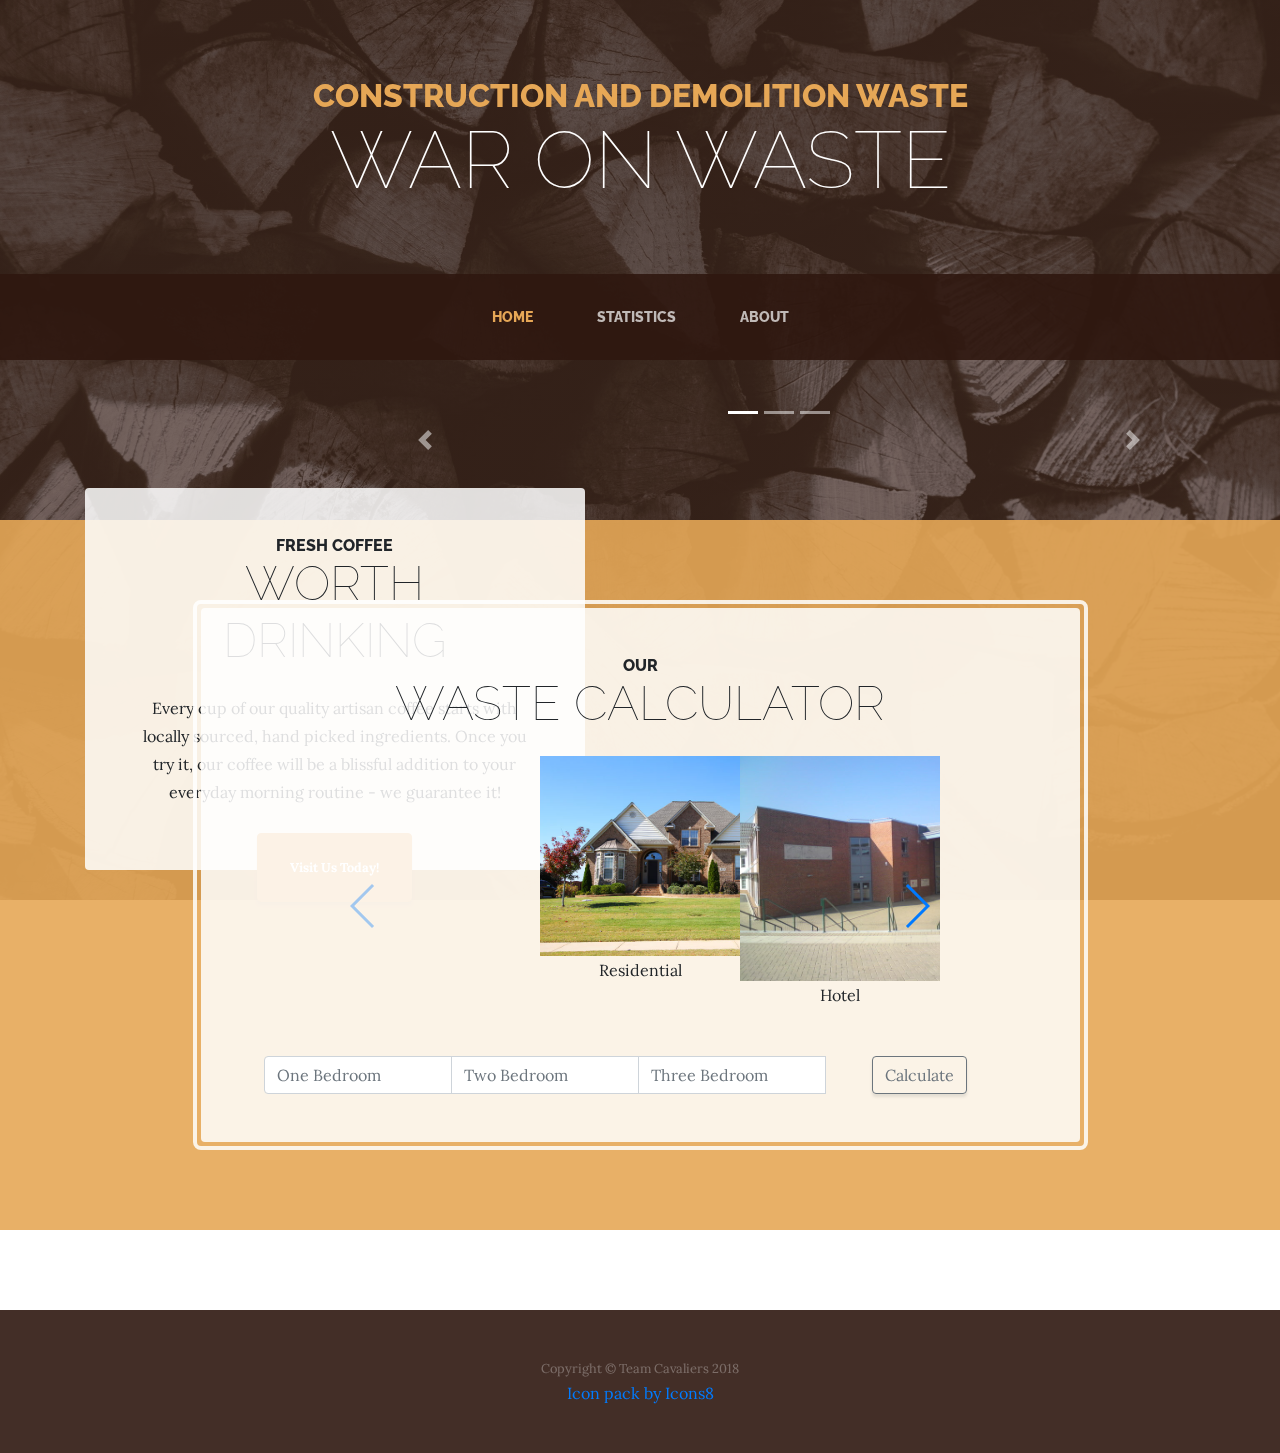
==== index.html @ 0b9d4863 "change caiculator pop up" ====
<!DOCTYPE html>
<html lang="en">
<head>
    <meta charset="UTF-8">
    <meta name="viewport" content="width=device-width, initial-scale=1, shrink-to-fit=no">
    <meta name="description" content="">
    <meta name="author" content="">

    <title>C&D Waste</title>

    <!-- Bootstrap core CSS -->
    <link href="css/bootstrap.css" rel="stylesheet">

    <!-- Custom fonts for this template -->
    <link href="https://fonts.googleapis.com/css?family=Lora:400,700|Raleway:400,700" rel="stylesheet">


    <!-- Bootstrap core JavaScript -->
    <script src="jquery/jquery.min.js"></script>
    <script src="js/bootstrap.bundle.js"></script>

    <!--animate css modal-->
    <link rel="stylesheet" href="//cdnjs.cloudflare.com/ajax/libs/animate.css/3.2.0/animate.min.css">

    <!--Swiper CSS-->
    <link rel="stylesheet" href="dist/css/swiper.min.css">

    <!-- Custom styles for this template -->
    <link href="css/business-casual.css" rel="stylesheet">

</head>
<body>

    <h1 class="site-heading text-center text-white d-none d-lg-block">
        <span class="site-heading-upper text-primary mb-3">Construction and Demolition Waste</span>
        <span class="site-heading-lower">War on Waste</span>
    </h1>

    <!-- Navigation -->
    <nav class="navbar navbar-expand-lg navbar-dark py-lg-4" id="mainNav">
        <div class="container">
            <a class="navbar-brand text-uppercase text-expanded font-weight-bold d-lg-none" href="#">Construction and
                Demolition Waste</a>
            <button class="navbar-toggler" type="button" data-toggle="collapse" data-target="#navbarResponsive"
                    aria-controls="navbarResponsive" aria-expanded="false" aria-label="Toggle navigation">
                <span class="navbar-toggler-icon"></span>
            </button>
            <div class="collapse navbar-collapse" id="navbarResponsive">
                <ul class="navbar-nav mx-auto">
                    <li class="nav-item active px-lg-4">
                        <a class="nav-link text-uppercase text-expanded" href="index.html">Home
                            <span class="sr-only">(current)</span>
                        </a>
                    </li>
                    <li class="nav-item px-lg-4">
                        <a class="nav-link text-uppercase text-expanded" href="statistics.html">Statistics</a>
                    </li>
                    <!--<li class="nav-item px-lg-4">-->
                        <!--<a class="nav-link text-uppercase text-expanded" href="dropSite.html">DropSite</a>-->
                    <!--</li>-->
                    <li class="nav-item px-lg-4">
                        <a class="nav-link text-uppercase text-expanded" href="about.html">About</a>
                    </li>
                </ul>
            </div>
        </div>
    </nav>

    <section class="page-section clearfix">
        <div class="container">
            <div class="intro">
                <!--<img class="intro-img img-fluid mb-3 mb-lg-0 rounded" src="img/homeImage1.jpg" alt="">-->

                <!-- Image Carousel -->
                <div class="intro-img img-fluid mb-3 mb-lg-0 rounded">
                    <div id="carouselExampleIndicators" class="carousel slide" data-ride="carousel">
                        <ol class="carousel-indicators">
                            <li data-target="#carouselExampleIndicators" data-slide-to="0" class="active"></li>
                            <li data-target="#carouselExampleIndicators" data-slide-to="1"></li>
                            <li data-target="#carouselExampleIndicators" data-slide-to="2"></li>
                        </ol>
                        <div class="carousel-inner" role="listbox">
                            <div class="carousel-item active">
                                <img class="d-block img-fluid w-100" src="img/homeImage1.jpg" alt="">
                                <div class="carousel-caption d-none d-md-block">
                                </div>
                            </div>
                            <div class="carousel-item">
                                <img class="d-block img-fluid w-100" src="img/intro.jpg" alt="">
                                <div class="carousel-caption d-none d-md-block">
                                </div>
                            </div>
                        </div>
                        <a class="carousel-control-prev" href="#carouselExampleIndicators" role="button" data-slide="prev">
                            <span class="carousel-control-prev-icon" aria-hidden="true"></span>
                            <span class="sr-only">Previous</span>
                        </a>
                        <a class="carousel-control-next" href="#carouselExampleIndicators" role="button" data-slide="next">
                            <span class="carousel-control-next-icon" aria-hidden="true"></span>
                            <span class="sr-only">Next</span>
                        </a>
                    </div>
                </div>

                <div class="intro-text left-0 text-center bg-faded p-5 rounded">
                    <h2 class="section-heading mb-4">
                        <span class="section-heading-upper">Fresh Coffee</span>
                        <span class="section-heading-lower">Worth Drinking</span>
                    </h2>
                    <p class="mb-3">Every cup of our quality artisan coffee starts with locally sourced, hand
                        picked ingredients. Once you try it, our coffee will be a blissful addition to your everyday
                        morning routine - we guarantee it!
                    </p>
                    <div class="intro-button mx-auto">
                        <a class="btn btn-primary btn-xl" href="#">Visit Us Today!</a>
                    </div>
                </div>
            </div>
        </div>
    </section>

    <!--<section class="page-section cta">-->
        <!--<div class="container">-->
            <!--<div class="row">-->
                <!--<div class="col-xl-9 mx-auto">-->
                    <!--<div class="cta-inner text-center rounded">-->
                        <!--<h2 class="section-heading mb-4">-->
                            <!--<span class="section-heading-upper">Our Promise</span>-->
                            <!--<span class="section-heading-lower">To You</span>-->
                        <!--</h2>-->
                        <!--<p class="mb-0">When you walk into our shop to start your day, we are dedicated to providing-->
                            <!--you with friendly service, a welcoming atmosphere, and above all else, excellent products-->
                            <!--made with the highest quality ingredients. If you are not satisfied, please let us know and-->
                            <!--we will do whatever we can to make things right!</p>-->

                        <!--<div id="calculator"></div>-->


                    <!--</div>-->
                <!--</div>-->
            <!--</div>-->
        <!--</div>-->
    <!--</section>-->


    <section class="page-section cta">
        <div class="container">
            <div class="col-xl-10 mx-auto">
                <div class="cta-inner text-center rounded">

                    <h2 class="section-heading mb-4">
                        <span class="section-heading-upper">Our</span>
                        <span class="section-heading-lower">Waste Calculator</span>
                    </h2>

                    <p class="mb-0"></p>



                    <div class="swiper-container">
                        <div class="swiper-wrapper">
                            <div class="swiper-slide">

                                <img  src="img/calculatorBuilding-house.jpeg" width="300">
                                <p class="calculatorDescription">Residential</p>


                            </div>
                            <div class="swiper-slide">

                                <img  src="img/calculatorBuilding-school.jpg" width="300">
                                <p class="calculatorDescription">Hotel</p>



                            </div>
                            <div class="swiper-slide">

                                <img  src="img/calculatorBuilding-hospital.jpg" width="300">
                                <p class="calculatorDescription">Student Accommodation</p>



                            </div>
                        </div>


                        <!-- if need navigation button -->
                        <div class="swiper-button-prev" onclick="prevCalculator()"></div>
                        <div class="swiper-button-next" onclick="nextCalculator()"></div>

                    </div>
                    <div class="container col-md-12">
                        <div id="mainCalculator" class="input-group">
                            <!--<input type="text" class="form-control" placeholder="please type in square meters" aria-label="Large">-->
                            <!--<div class="input-group-append">-->
                                <!--<a id="calculatorModal" class="btn btn-outline-secondary" href="#animatedModal">Calculate</a>-->
                            <!--</div>-->

                            <input type="text" class="form-control col-lg-3" id="basic-addon1">

                            <input type="text" class="form-control col-lg-3" id="basic-addon2">

                            <input type="text" class="form-control col-lg-3" id="basic-addon3">


                            <div class="input-group-append col-lg-3">
                                <div class="container">
                                    <a id="calculatorModal" class="btn btn-outline-secondary" href="#animatedModal">Calculate</a>
                                </div>
                            </div>

                        </div>
                    </div>
                </div>
            </div>
        </div>
    </section>


    <!--calculatorModal-->
    <div id="animatedModal">
        <!--THIS IS IMPORTANT! to close the modal, the class name has to match the name given on the ID  class="close-animatedModal" -->
        <div id="closebt-container" class="close-animatedModal">
            <img src="https://png.icons8.com/ios/50/000000/cancel.png">
        </div>

        <div id="modal-container" class="col-sm-8 col-md-8 col-lg-8">

            <!--Your modal content goes here-->
            <div class="container col-md-10">
                <div class="row">
                    <div class="col-md-4">
                        <div class="wrap">
                            <div class="box"><img src="img/calculator-brick.jpg"/></div>
                        </div>

                        <div class="jumbotron">25 t</div>

                    </div>
                    <div class="col-md-4">
                        <div class="wrap">
                            <div class="box"><img src="img/calculator-timber.jpg"/></div>
                        </div>


                        <div class="jumbotron">25 t</div>
                    </div>
                    <div class="col-md-4">
                        <div class="wrap">
                            <div class="box"><img src="img/calculator-concrete.jpg"/></div>


                        </div>

                        <div class="jumbotron">25 t</div>

                    </div>


                </div>
            </div>

                    <!--<div class="zoomImage" style="background-image:url(img/calculator-brick.jpg)"></div>-->
                    <!--<img src="img/calculator-brick.jpg" height="480" width="640"/>-->
                    <!--<img src="img/calculator-timber.jpg" height="427" width="640"/>-->
                    <!--<img src="img/calculator-concrete.jpg" height="438" width="640"/>-->

        </div>
    </div>




    <footer class="footer text-faded text-center py-5">
        <div class="container">
            <p class="m-0 small">Copyright &copy; Team Cavaliers 2018</p>
            <a href="https://icons8.com">Icon pack by Icons8</a>
        </div>
    </footer>




    <!--javascript for calculator-->
    <script src="js/calculator.js"></script>

    <script src="dist/js/swiper.min.js"></script>

    <script src="js/animatedModal.min.js"></script>

    <script>
        var mySwiper = new Swiper ('.swiper-container', {

            grabCursor: true,
            slidesPerView: 3,
            centeredSlides: true,


            // need navigation button
            navigation: {
                nextEl: '.swiper-button-next',
                prevEl: '.swiper-button-prev',
            },

        })
    </script>

    <script>
        $("#calculatorModal").animatedModal({
            modalTarget:'animatedModal',
            animatedIn: 'zoomIn',
            animatedOut: 'bounceOut',
            color: '#f9f1e6',

        });


    </script>

    <script>

        var indexOfPicture = 0;
        showCalculator();
        console.log(indexOfPicture);

        function prevCalculator() {
            indexOfPicture -= 1;
            console.log(indexOfPicture);
            showCalculator();
        }

        function nextCalculator() {
            indexOfPicture += 1;
            console.log(indexOfPicture);
            showCalculator();
        }

        function showCalculator() {
            if (indexOfPicture < 0) {
                indexOfPicture = 0;
            } else if (indexOfPicture > 3) {
                indexOfPicture = 3;
            } else {

                switch (indexOfPicture) {
                    case 0:
                        document.getElementById("basic-addon1").placeholder = "One Bedroom";

                        document.getElementById("basic-addon2").placeholder = "Two Bedroom";

                        document.getElementById("basic-addon3").placeholder = "Three Bedroom";

                        break;

                    case 1:

                        document.getElementById("basic-addon1").placeholder = "Hotel rooms";

                        document.getElementById("basic-addon2").placeholder = "Serviced apartments";

                        document.getElementById("basic-addon3").placeholder = "Car park area";
                        break;

                    case 2:

                        document.getElementById("basic-addon1").placeholder = "Student apartments";

                        document.getElementById("basic-addon2").placeholder = "Student beds";

                        document.getElementById("basic-addon3").placeholder = "Car park area";
                        break;
                }

            }

        }


    </script>

</body>
</html>
---- css/business-casual.css ----
/*!
 * Start Bootstrap - Business Casual v4.1.1 (https://startbootstrap.com/template-overviews/business-casual)
 * Copyright 2013-2018 Start Bootstrap
 * Licensed under MIT (https://github.com/BlackrockDigital/startbootstrap-business-casual/blob/master/LICENSE)
 */
body {
  font-family: 'Lora', serif;
  background: linear-gradient(rgba(47, 23, 15, 0.65), rgba(47, 23, 15, 0.65)), url("../img/background.jpg");
  background-attachment: fixed;
  background-position: center;
  background-size: cover;
}

h1,
h2,
h3,
h4,
h5,
h6 {
  font-family: 'Raleway', sans-serif;
}

p {
  line-height: 1.75;
}

.text-faded {
  color: rgba(255, 255, 255, 0.3);
}

.site-heading {
  margin-top: 5rem;
  margin-bottom: 5rem;
  text-transform: uppercase;
  line-height: 1;
  font-family: 'Raleway', sans-serif;
}

.site-heading .site-heading-upper {
  display: block;
  font-size: 2rem;
  font-weight: 800;
}

.site-heading .site-heading-lower {
  font-size: 5rem;
  font-weight: 100;
  line-height: 4rem;
}

.page-section {
  margin-top: 5rem;
  margin-bottom: 5rem;
}

.section-heading {
  text-transform: uppercase;
}

.section-heading .section-heading-upper {
  display: block;
  font-size: 1rem;
  font-weight: 800;
}

.section-heading .section-heading-lower {
  display: block;
  font-size: 3rem;
  font-weight: 100;
}

.bg-faded {
  background-color: rgba(255, 255, 255, 0.85);
}

#mainNav {
  background-color: rgba(47, 23, 15, 0.9);
  font-family: 'Raleway';
}

#mainNav .navbar-brand {
  color: #e6a756;
}

#mainNav .navbar-nav .nav-item .nav-link {
  color: rgba(255, 255, 255, 0.7);
  font-weight: 800;
}

#mainNav .navbar-nav .nav-item.active .nav-link {
  color: #e6a756;
}

@media (min-width: 992px) {
  #mainNav .navbar-nav .nav-item .nav-link {
    font-size: 0.9rem;
  }
  #mainNav .navbar-nav .nav-item .nav-link:hover {
    color: rgba(255, 255, 255, 0.4);
  }
  #mainNav .navbar-nav .nav-item.active .nav-link:hover {
    color: #e6a756;
  }
}

.btn-xl {
  font-weight: 700;
  font-size: 0.8rem;
  padding-top: 1.5rem;
  padding-bottom: 1.5rem;
  padding-left: 2rem;
  padding-right: 2rem;
}

.intro {
  position: relative;
}

@media (min-width: 992px) {
  .intro .intro-img {
    width: 75%;
    float: right;
  }
  .intro .intro-text {
    left: 0;
    width: 60%;
    margin-top: 3rem;
    position: absolute;
  }
  .intro .intro-text .intro-button {
    width: 100%;
    left: 0;
    position: absolute;
    bottom: -2rem;
  }
}

@media (min-width: 1200px) {
  .intro .intro-text {
    width: 45%;
  }
}

.cta {
  padding-top: 5rem;
  padding-bottom: 5rem;
  background-color: rgba(230, 167, 86, 0.9);
}

.cta .cta-inner {
  position: relative;
  padding: 3rem;
  margin: 0.5rem;
  background-color: rgba(255, 255, 255, 0.85);
}

.cta .cta-inner:before {
  border-radius: 0.5rem;
  content: '';
  position: absolute;
  top: -0.5rem;
  bottom: -0.5rem;
  left: -0.5rem;
  right: -0.5rem;
  border: 0.25rem solid rgba(255, 255, 255, 0.85);
}

@media (min-width: 992px) {
  .about-heading .about-heading-img {
    position: relative;
    z-index: 0;
  }
  .about-heading .about-heading-content {
    margin-top: -5rem;
    position: relative;
    z-index: 1;
  }
}

@media (min-width: 992px) {
  .product-item .product-item-title {
    position: relative;
    z-index: 1;
    margin-bottom: -3rem;
  }
  .product-item .product-item-img {
    position: relative;
    z-index: 0;
    max-width: 60vw;
  }
  .product-item .product-item-description {
    position: relative;
    z-index: 1;
    margin-top: -3rem;
    max-width: 50vw;
  }
}

.list-hours {
  font-size: 0.9rem;
}

.list-hours .list-hours-item {
  border-bottom: 1px solid rgba(230, 167, 86, 0.5);
  padding-bottom: .25rem;
  margin-bottom: 1rem;
  font-style: italic;
}

.list-hours .list-hours-item.today {
  font-weight: bold;
  color: #e6a756;
}

@media (min-width: 992px) {
  .list-hours {
    width: 50%;
    font-size: 1.1rem;
  }
}

.address strong {
  font-size: 1.2rem;
}

.footer {
  background-color: rgba(47, 23, 15, 0.9);
}

.text-primary {
  color: #e6a756 !important;
}

.bg-primary {
  background-color: #e6a756 !important;
}

.btn {
  box-shadow: 0px 3px 3px 0px rgba(33, 37, 41, 0.1);
}

.btn-primary {
  background-color: #e6a756;
  border-color: #e6a756;
}

.btn-primary:hover, .btn-primary:focus, .btn-primary:active {
  background-color: #df902a;
  border-color: #df902a;
}

.font-weight-light {
  font-weight: 100 !important;
}


.swiper-container {
  width: 600px;
  height: 300px;
}

.calculatorDescription p {
  color: floralwhite;
  align-items: center;
}

#modal-container {
  position:relative;
  margin-top:100px;
  width: 100%;


}

.thumb {
  height: 500px;
}




.wrap{
  width: 300px;
  margin: 0 auto;
}
.box{
  width: 200px;
  height: 200px;
  float:left;
  margin: 10px;
}
.box img{
  width: 100%;
  height: 100%;
}

#modal-container {
  position:relative;
  margin: 0 auto;
  padding-top: 60px;
  overflow:hidden;
}

#closebt-container {
  position: relative;
  width:100%;
  text-align:center;
  margin-top:40px;
}
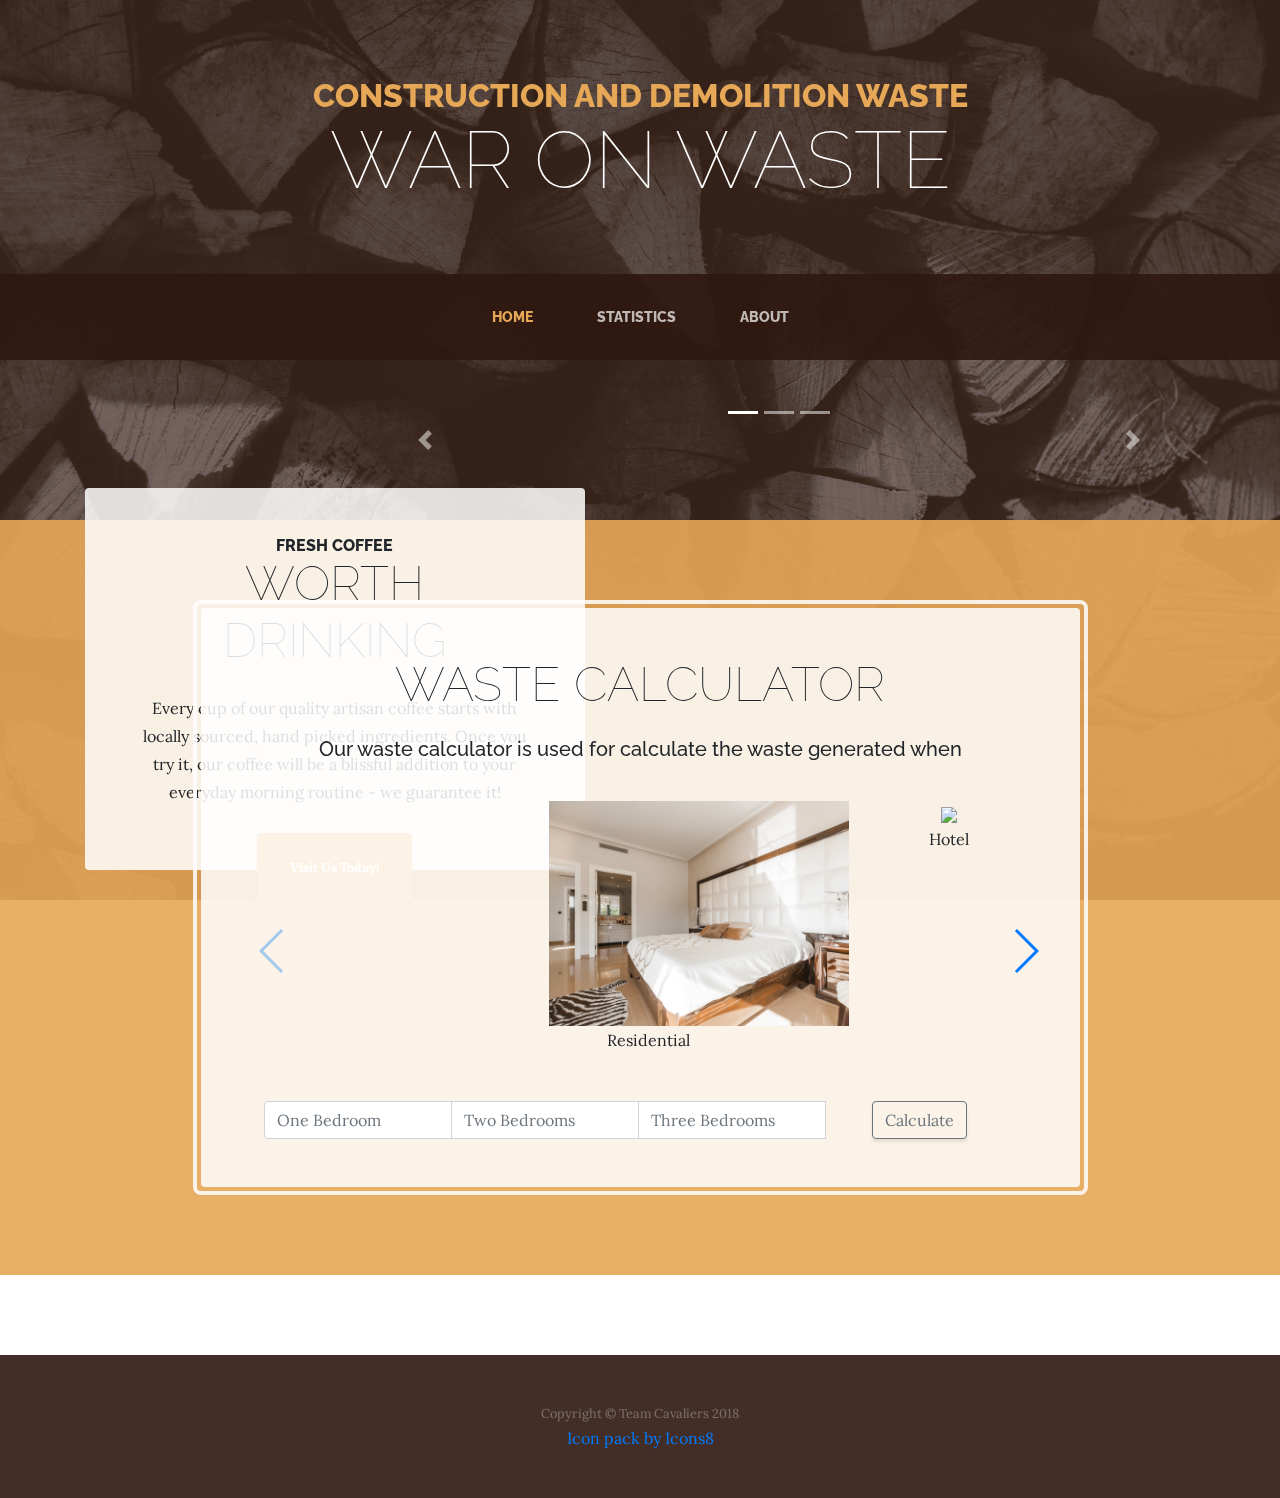
==== commit 9c20b7b2: "calculator almost finish" ====
--- a/index.html
+++ b/index.html
@@ -69,7 +69,6 @@
     <section class="page-section clearfix">
         <div class="container">
             <div class="intro">
-                <!--<img class="intro-img img-fluid mb-3 mb-lg-0 rounded" src="img/homeImage1.jpg" alt="">-->
 
                 <!-- Image Carousel -->
                 <div class="intro-img img-fluid mb-3 mb-lg-0 rounded">
@@ -86,7 +85,32 @@
                                 </div>
                             </div>
                             <div class="carousel-item">
-                                <img class="d-block img-fluid w-100" src="img/intro.jpg" alt="">
+                                <img class="d-block img-fluid w-100" src="img/homeImage2.jpg" alt="">
+                                <div class="carousel-caption d-none d-md-block">
+                                </div>
+                            </div>
+                            <div class="carousel-item">
+                                <img class="d-block img-fluid w-100" src="img/homeImage3.jpg" alt="">
+                                <div class="carousel-caption d-none d-md-block">
+                                </div>
+                            </div>
+                            <div class="carousel-item">
+                                <img class="d-block img-fluid w-100" src="img/homeImage4.jpg" alt="">
+                                <div class="carousel-caption d-none d-md-block">
+                                </div>
+                            </div>
+                            <div class="carousel-item">
+                                <img class="d-block img-fluid w-100" src="img/homeImage5.jpg" alt="">
+                                <div class="carousel-caption d-none d-md-block">
+                                </div>
+                            </div>
+                            <div class="carousel-item">
+                                <img class="d-block img-fluid w-100" src="img/homeImage6.jpg" alt="">
+                                <div class="carousel-caption d-none d-md-block">
+                                </div>
+                            </div>
+                            <div class="carousel-item">
+                                <img class="d-block img-fluid w-100" src="img/homeImage7.jpg" alt="">
                                 <div class="carousel-caption d-none d-md-block">
                                 </div>
                             </div>
@@ -149,8 +173,10 @@
                 <div class="cta-inner text-center rounded">
 
                     <h2 class="section-heading mb-4">
-                        <span class="section-heading-upper">Our</span>
+
                         <span class="section-heading-lower">Waste Calculator</span>
+                        <h5>Our waste calculator is used for calculate
+                        the waste generated when </h5>
                     </h2>
 
                     <p class="mb-0"></p>
@@ -159,24 +185,24 @@
 
                     <div class="swiper-container">
                         <div class="swiper-wrapper">
-                            <div class="swiper-slide">
-
-                                <img  src="img/calculatorBuilding-house.jpeg" width="300">
+                            <div class="swiper-slide swiper-no-swiping">
+
+                                <img  src="img/calculator-residential.jpeg" width="300">
                                 <p class="calculatorDescription">Residential</p>
 
 
                             </div>
-                            <div class="swiper-slide">
-
-                                <img  src="img/calculatorBuilding-school.jpg" width="300">
+                            <div class="swiper-slide swiper-no-swiping">
+
+                                <img  src="img/calculator-hotel.jpeg" width="300">
                                 <p class="calculatorDescription">Hotel</p>
 
 
 
                             </div>
-                            <div class="swiper-slide">
-
-                                <img  src="img/calculatorBuilding-hospital.jpg" width="300">
+                            <div class="swiper-slide swiper-no-swiping">
+
+                                <img  src="img/calculator-accommodation.jpeg" width="300">
                                 <p class="calculatorDescription">Student Accommodation</p>
 
 
@@ -229,22 +255,29 @@
 
             <!--Your modal content goes here-->
             <div class="container col-md-10">
+                <div style="text-align: center">You waste these:</div>
                 <div class="row">
+
+
                     <div class="col-md-4">
+
                         <div class="wrap">
                             <div class="box"><img src="img/calculator-brick.jpg"/></div>
-                        </div>
-
-                        <div class="jumbotron">25 t</div>
+
+                        </div>
+
+                        <h4 id="brickWaste" class="displayWaste"></h4>
 
                     </div>
                     <div class="col-md-4">
+
                         <div class="wrap">
                             <div class="box"><img src="img/calculator-timber.jpg"/></div>
-                        </div>
-
-
-                        <div class="jumbotron">25 t</div>
+
+                        </div>
+
+                        <h4 id="timberWaste" class="displayWaste"></h4>
+
                     </div>
                     <div class="col-md-4">
                         <div class="wrap">
@@ -253,7 +286,7 @@
 
                         </div>
 
-                        <div class="jumbotron">25 t</div>
+                        <h4 id="concreteWaste" class="displayWaste"></h4>
 
                     </div>
 
@@ -292,9 +325,9 @@
     <script>
         var mySwiper = new Swiper ('.swiper-container', {
 
-            grabCursor: true,
             slidesPerView: 3,
             centeredSlides: true,
+            spaceBetween: 100,
 
 
             // need navigation button
@@ -307,32 +340,20 @@
     </script>
 
     <script>
-        $("#calculatorModal").animatedModal({
-            modalTarget:'animatedModal',
-            animatedIn: 'zoomIn',
-            animatedOut: 'bounceOut',
-            color: '#f9f1e6',
-
-        });
-
-
-    </script>
-
-    <script>
 
         var indexOfPicture = 0;
         showCalculator();
-        console.log(indexOfPicture);
+        //console.log(indexOfPicture);
 
         function prevCalculator() {
             indexOfPicture -= 1;
-            console.log(indexOfPicture);
+            //console.log(indexOfPicture);
             showCalculator();
         }
 
         function nextCalculator() {
             indexOfPicture += 1;
-            console.log(indexOfPicture);
+            //console.log(indexOfPicture);
             showCalculator();
         }
 
@@ -344,31 +365,35 @@
             } else {
 
                 switch (indexOfPicture) {
+
                     case 0:
+                        clearInput();
                         document.getElementById("basic-addon1").placeholder = "One Bedroom";
 
-                        document.getElementById("basic-addon2").placeholder = "Two Bedroom";
-
-                        document.getElementById("basic-addon3").placeholder = "Three Bedroom";
+                        document.getElementById("basic-addon2").placeholder = "Two Bedrooms";
+
+                        document.getElementById("basic-addon3").placeholder = "Three Bedrooms";
 
                         break;
 
                     case 1:
-
+                        clearInput();
                         document.getElementById("basic-addon1").placeholder = "Hotel rooms";
 
                         document.getElementById("basic-addon2").placeholder = "Serviced apartments";
 
-                        document.getElementById("basic-addon3").placeholder = "Car park area";
+                        document.getElementById("basic-addon3").placeholder = "Car parks";
+
                         break;
 
                     case 2:
-
+                        clearInput();
                         document.getElementById("basic-addon1").placeholder = "Student apartments";
 
                         document.getElementById("basic-addon2").placeholder = "Student beds";
 
-                        document.getElementById("basic-addon3").placeholder = "Car park area";
+                        document.getElementById("basic-addon3").placeholder = "Car parks";
+
                         break;
                 }
 
@@ -376,6 +401,74 @@
 
         }
 
+        function clearInput() {
+            document.getElementById("basic-addon1").value = "";
+
+            document.getElementById("basic-addon2").value = "";
+
+            document.getElementById("basic-addon3").value = "";
+        }
+
+
+        $("#calculatorModal").animatedModal({
+            modalTarget:'animatedModal',
+            animatedIn: 'zoomIn',
+            animatedOut: 'bounceOut',
+            color: '#f9f1e6',
+
+            beforeOpen: function () {
+
+            },
+
+            afterOpen: function () {
+                var firstInput = $("#basic-addon1").val();
+                var secondInput = $("#basic-addon2").val();
+                var thirdInput = $("#basic-addon3").val();
+
+                console.log(firstInput,secondInput,thirdInput,indexOfPicture);
+
+                var squareMeter;
+
+                function showNumber(squareMeter) {
+                    $("#brickWaste").text("Brick: " + squareMeter * 0.5 * 0.06 + " T");
+                    $("#timberWaste").text("Timber: " + squareMeter * 0.75 * 0.08 + " T");
+                    $("#concreteWaste").text("Concrete: " + squareMeter * 0.04 + " T");
+                }
+
+
+                if (indexOfPicture < 0) {
+                    indexOfPicture = 0;
+                } else if (indexOfPicture > 3) {
+                    indexOfPicture = 3;
+                } else {
+                    switch (indexOfPicture) {
+                        case 0:
+                            squareMeter = firstInput * 58 + secondInput * 91 + thirdInput * 148;
+                            showNumber(squareMeter);
+
+                            break;
+
+                        case 1:
+                            squareMeter = firstInput * 30.6 + secondInput * 62.6 + thirdInput * 15.7;
+                            showNumber(squareMeter);
+
+                            break;
+
+
+                        case 2:
+                            squareMeter = firstInput * 12 + secondInput * 2.18 + thirdInput * 15.7;
+                            showNumber(squareMeter);
+
+                            break;
+                    }
+                }
+            },
+
+            beforeClose: function () {
+                clearInput();
+            }
+
+        });
 
     </script>
 
--- a/css/business-casual.css
+++ b/css/business-casual.css
@@ -255,22 +255,16 @@
 
 
 .swiper-container {
-  width: 600px;
+  width: 800px;
   height: 300px;
-}
-
-.calculatorDescription p {
-  color: floralwhite;
-  align-items: center;
-}
-
-#modal-container {
-  position:relative;
-  margin-top:100px;
-  width: 100%;
-
-
-}
+  margin-top: 40px;
+}
+
+.calculatorDescription{
+  text-align: center;
+}
+
+
 
 .thumb {
   height: 500px;
@@ -281,7 +275,7 @@
 
 .wrap{
   width: 300px;
-  margin: 0 auto;
+  margin: 10px auto;
 }
 .box{
   width: 200px;
@@ -306,4 +300,14 @@
   width:100%;
   text-align:center;
   margin-top:40px;
+}
+
+.displayWaste {
+  text-align: center;
+  margin-top: 20px;
+}
+
+.br {
+  color: #1b1e21;
+  width: 1.5rem;
 }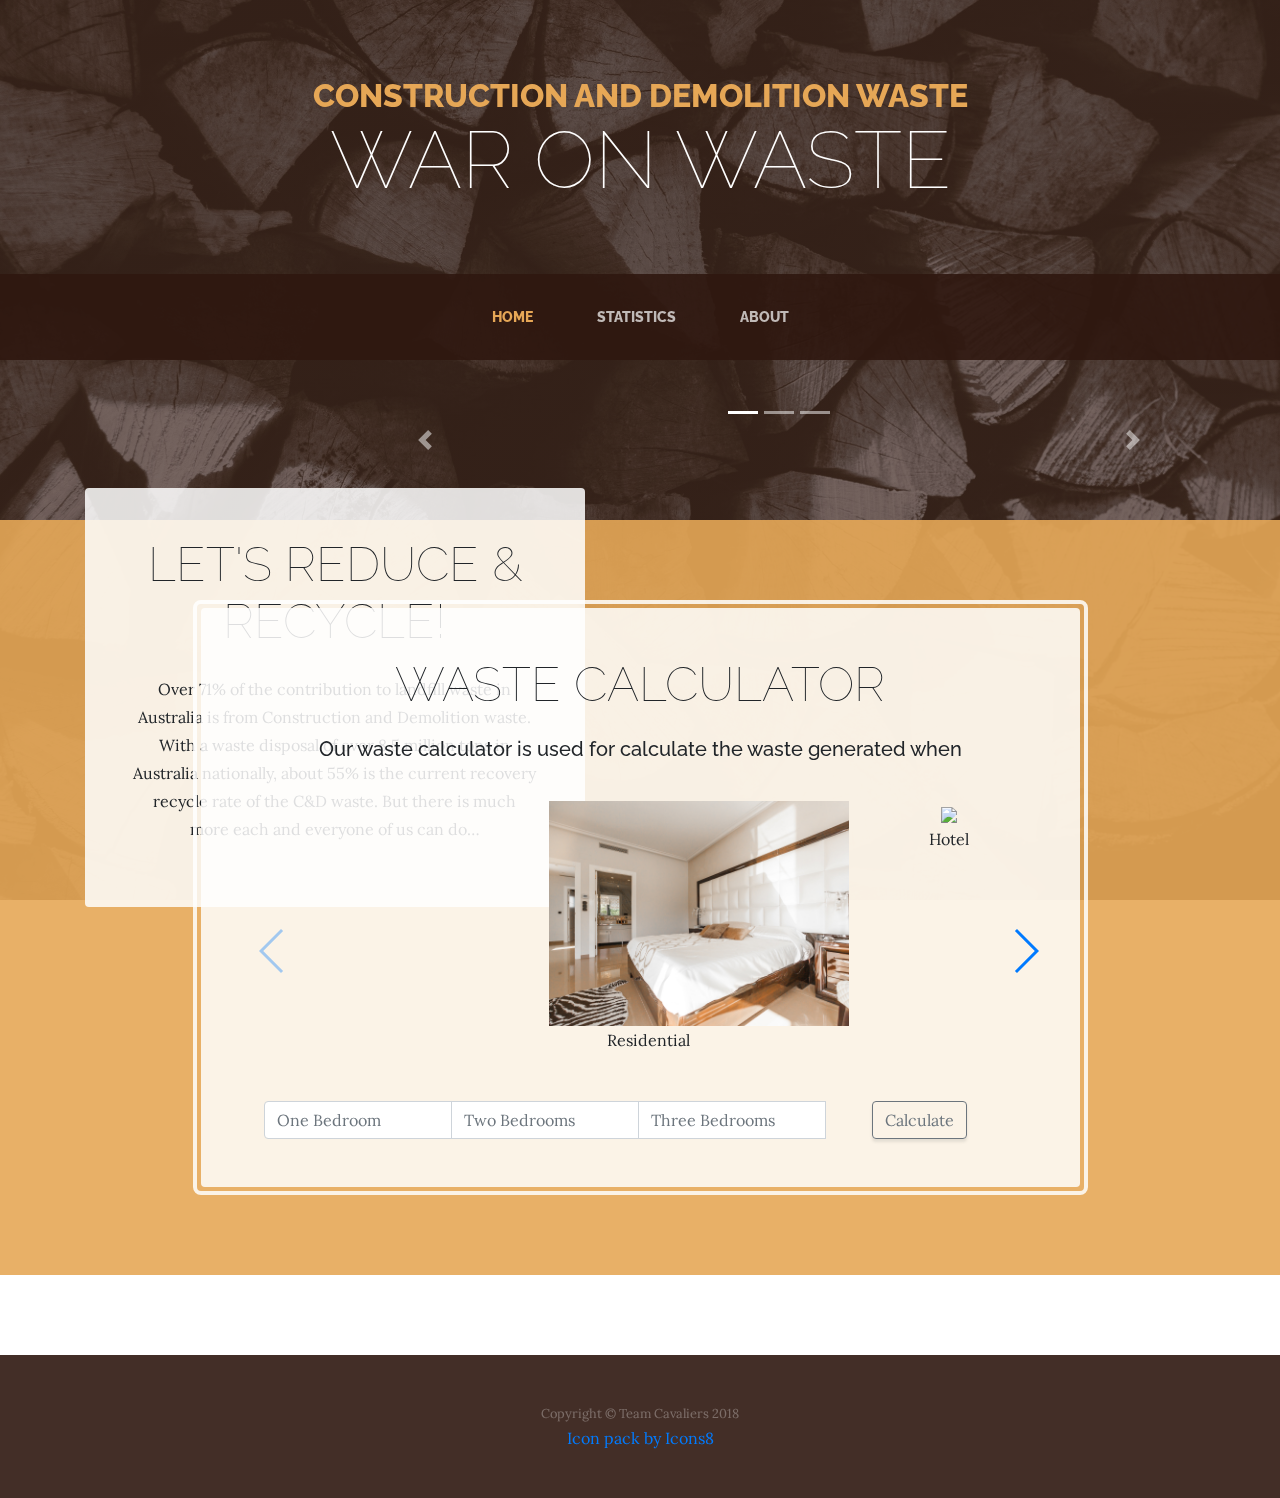
==== commit 3c7b9de4: "modify the home page description" ====
--- a/index.html
+++ b/index.html
@@ -14,7 +14,6 @@
     <!-- Custom fonts for this template -->
     <link href="https://fonts.googleapis.com/css?family=Lora:400,700|Raleway:400,700" rel="stylesheet">
 
-
     <!-- Bootstrap core JavaScript -->
     <script src="jquery/jquery.min.js"></script>
     <script src="js/bootstrap.bundle.js"></script>
@@ -30,7 +29,7 @@
 
 </head>
 <body>
-
+    <!-- Title of website -->
     <h1 class="site-heading text-center text-white d-none d-lg-block">
         <span class="site-heading-upper text-primary mb-3">Construction and Demolition Waste</span>
         <span class="site-heading-lower">War on Waste</span>
@@ -39,7 +38,7 @@
     <!-- Navigation -->
     <nav class="navbar navbar-expand-lg navbar-dark py-lg-4" id="mainNav">
         <div class="container">
-            <a class="navbar-brand text-uppercase text-expanded font-weight-bold d-lg-none" href="#">Construction and
+            <a class="navbar-brand text-uppercase text-expanded font-weight-bold d-lg-none">Construction and
                 Demolition Waste</a>
             <button class="navbar-toggler" type="button" data-toggle="collapse" data-target="#navbarResponsive"
                     aria-controls="navbarResponsive" aria-expanded="false" aria-label="Toggle navigation">
@@ -69,7 +68,6 @@
     <section class="page-section clearfix">
         <div class="container">
             <div class="intro">
-
                 <!-- Image Carousel -->
                 <div class="intro-img img-fluid mb-3 mb-lg-0 rounded">
                     <div id="carouselExampleIndicators" class="carousel slide" data-ride="carousel">
@@ -126,18 +124,20 @@
                     </div>
                 </div>
 
+                <!--Description for home page-->
                 <div class="intro-text left-0 text-center bg-faded p-5 rounded">
                     <h2 class="section-heading mb-4">
-                        <span class="section-heading-upper">Fresh Coffee</span>
-                        <span class="section-heading-lower">Worth Drinking</span>
+                        <!--<span class="section-heading-upper">Everyone of us</span>-->
+                        <span class="section-heading-lower">Let's Reduce & Recycle!</span>
                     </h2>
-                    <p class="mb-3">Every cup of our quality artisan coffee starts with locally sourced, hand
-                        picked ingredients. Once you try it, our coffee will be a blissful addition to your everyday
-                        morning routine - we guarantee it!
+                    <p class="mb-3">Over 71% of the contribution to landfill waste in Australia is from Construction
+                        and Demolition waste. With a waste disposal of over 8.5 million tons in Australia nationally,
+                        about 55% is the current recovery recycle rate of the C&D waste. But there is much more each
+                        and everyone of us can do…
                     </p>
-                    <div class="intro-button mx-auto">
-                        <a class="btn btn-primary btn-xl" href="#">Visit Us Today!</a>
-                    </div>
+                    <!--<div class="intro-button mx-auto">-->
+                        <!--<a class="btn btn-primary btn-xl" href="#">Visit Us Today!</a>-->
+                    <!--</div>-->
                 </div>
             </div>
         </div>
@@ -178,39 +178,26 @@
                         <h5>Our waste calculator is used for calculate
                         the waste generated when </h5>
                     </h2>
-
                     <p class="mb-0"></p>
-
-
-
                     <div class="swiper-container">
+                        <!--add three kinds of building choices-->
                         <div class="swiper-wrapper">
                             <div class="swiper-slide swiper-no-swiping">
 
                                 <img  src="img/calculator-residential.jpeg" width="300">
                                 <p class="calculatorDescription">Residential</p>
-
-
                             </div>
                             <div class="swiper-slide swiper-no-swiping">
 
                                 <img  src="img/calculator-hotel.jpeg" width="300">
                                 <p class="calculatorDescription">Hotel</p>
-
-
-
                             </div>
                             <div class="swiper-slide swiper-no-swiping">
 
                                 <img  src="img/calculator-accommodation.jpeg" width="300">
                                 <p class="calculatorDescription">Student Accommodation</p>
-
-
-
-                            </div>
-                        </div>
-
-
+                            </div>
+                        </div>
                         <!-- if need navigation button -->
                         <div class="swiper-button-prev" onclick="prevCalculator()"></div>
                         <div class="swiper-button-next" onclick="nextCalculator()"></div>
@@ -229,20 +216,17 @@
 
                             <input type="text" class="form-control col-lg-3" id="basic-addon3">
 
-
                             <div class="input-group-append col-lg-3">
                                 <div class="container">
                                     <a id="calculatorModal" class="btn btn-outline-secondary" href="#animatedModal">Calculate</a>
                                 </div>
                             </div>
-
                         </div>
                     </div>
                 </div>
             </div>
         </div>
     </section>
-
 
     <!--calculatorModal-->
     <div id="animatedModal">
@@ -282,15 +266,11 @@
                     <div class="col-md-4">
                         <div class="wrap">
                             <div class="box"><img src="img/calculator-concrete.jpg"/></div>
-
-
                         </div>
 
                         <h4 id="concreteWaste" class="displayWaste"></h4>
 
                     </div>
-
-
                 </div>
             </div>
 
@@ -302,9 +282,6 @@
         </div>
     </div>
 
-
-
-
     <footer class="footer text-faded text-center py-5">
         <div class="container">
             <p class="m-0 small">Copyright &copy; Team Cavaliers 2018</p>
@@ -312,9 +289,6 @@
         </div>
     </footer>
 
-
-
-
     <!--javascript for calculator-->
     <script src="js/calculator.js"></script>
 
@@ -328,7 +302,6 @@
             slidesPerView: 3,
             centeredSlides: true,
             spaceBetween: 100,
-
 
             // need navigation button
             navigation: {
@@ -471,6 +444,5 @@
         });
 
     </script>
-
 </body>
 </html>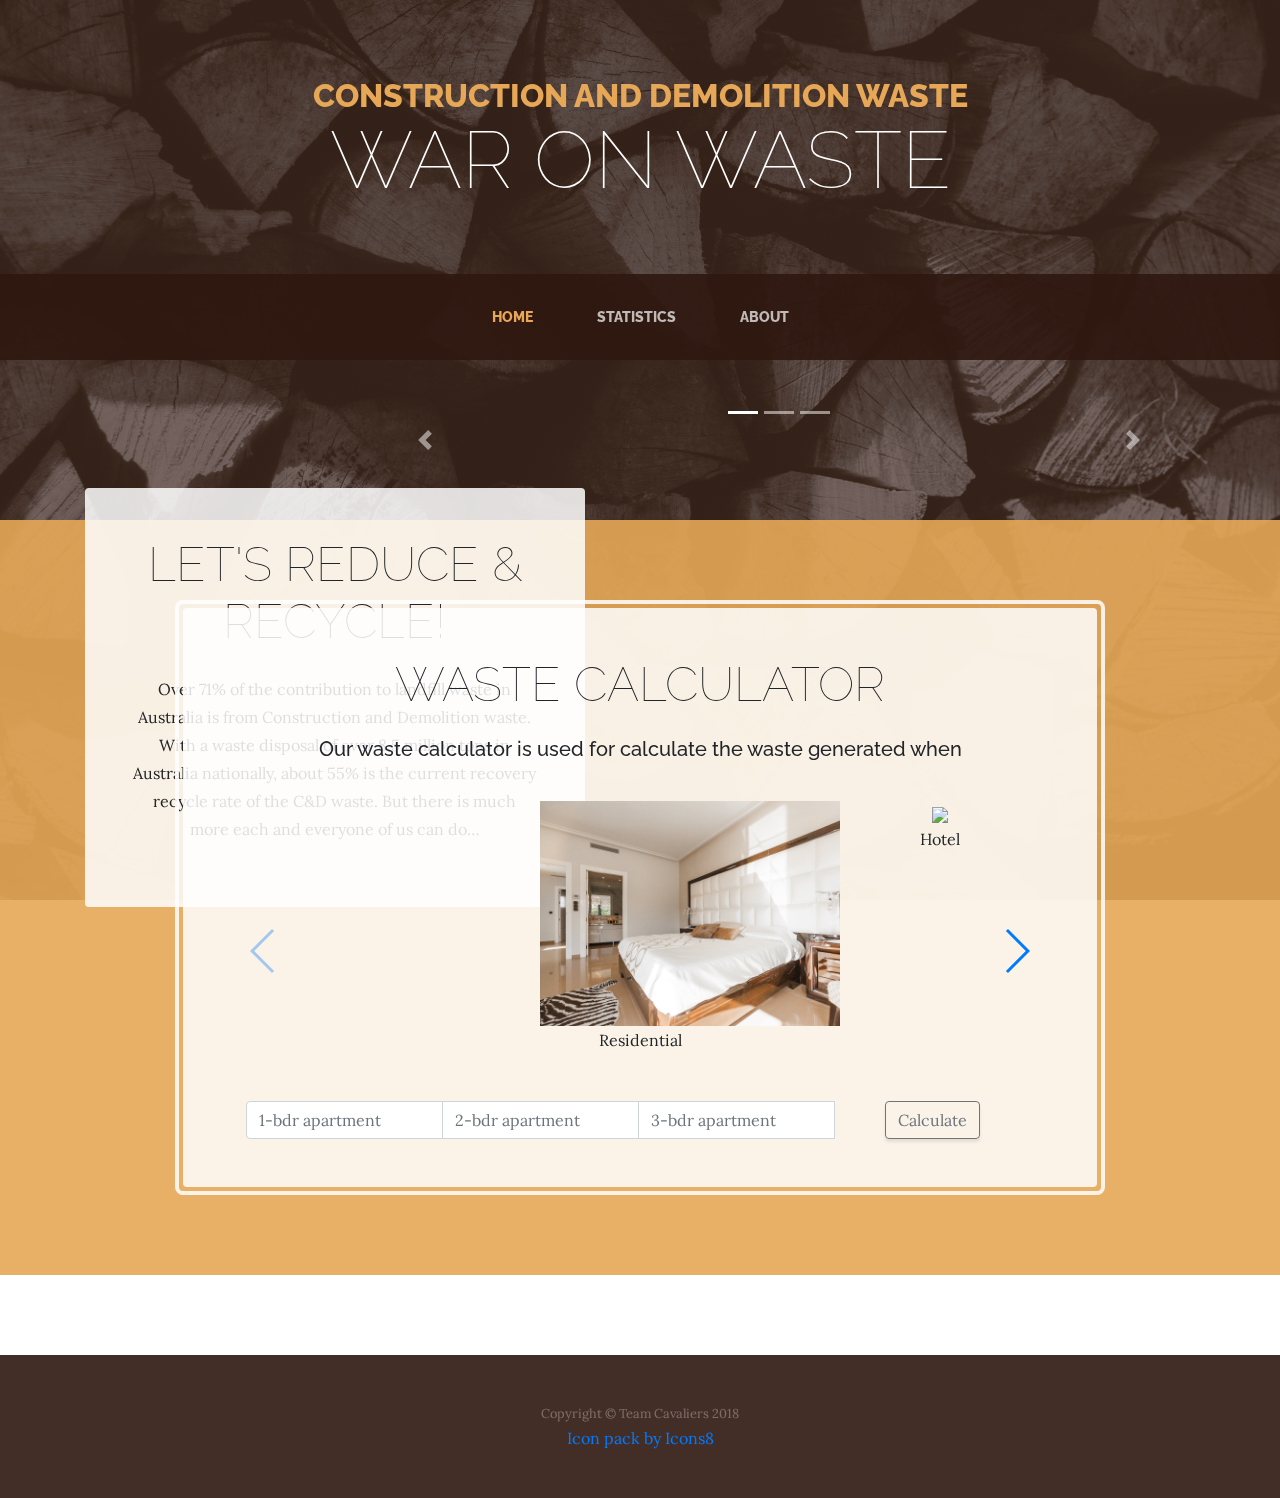
==== commit 54eb2cf0: "alomost done" ====
--- a/index.html
+++ b/index.html
@@ -1,4 +1,5 @@
 <!DOCTYPE html>
+<!--suppress ALL -->
 <html lang="en">
 <head>
     <meta charset="UTF-8">
@@ -168,8 +169,8 @@
 
 
     <section class="page-section cta">
-        <div class="container">
-            <div class="col-xl-10 mx-auto">
+
+            <div class="col-xl-9 mx-auto">
                 <div class="cta-inner text-center rounded">
 
                     <h2 class="section-heading mb-4">
@@ -218,14 +219,14 @@
 
                             <div class="input-group-append col-lg-3">
                                 <div class="container">
-                                    <a id="calculatorModal" class="btn btn-outline-secondary" href="#animatedModal">Calculate</a>
+                                    <a id="calculatorModal" class="btn btn-outline-secondary" href="">Calculate</a>
                                 </div>
                             </div>
                         </div>
                     </div>
                 </div>
             </div>
-        </div>
+
     </section>
 
     <!--calculatorModal-->
@@ -239,7 +240,7 @@
 
             <!--Your modal content goes here-->
             <div class="container col-md-10">
-                <div style="text-align: center">You waste these:</div>
+                <div style="text-align: center"><strong>You waste these:</strong></div>
                 <div class="row">
 
 
@@ -314,6 +315,7 @@
 
     <script>
 
+
         var indexOfPicture = 0;
         showCalculator();
         //console.log(indexOfPicture);
@@ -341,11 +343,11 @@
 
                     case 0:
                         clearInput();
-                        document.getElementById("basic-addon1").placeholder = "One Bedroom";
-
-                        document.getElementById("basic-addon2").placeholder = "Two Bedrooms";
-
-                        document.getElementById("basic-addon3").placeholder = "Three Bedrooms";
+                        document.getElementById("basic-addon1").placeholder = "1-bdr apartment";
+
+                        document.getElementById("basic-addon2").placeholder = "2-bdr apartment";
+
+                        document.getElementById("basic-addon3").placeholder = "3-bdr apartment";
 
                         break;
 
@@ -381,6 +383,30 @@
 
             document.getElementById("basic-addon3").value = "";
         }
+
+        $(function () {
+
+            var input1 = 0;
+            var input2 = 0;
+            var input3 = 0;
+
+            $("#basic-addon1, #basic-addon2, #basic-addon3").bind("input propertychange", function () {
+
+                console.log($("#basic-addon1").val());
+                input1 = $("#basic-addon1").val();
+
+                console.log($("#basic-addon2").val());
+                input2 = $("#basic-addon2").val();
+
+                console.log($("#basic-addon3").val());
+                input3 = $("#basic-addon3").val();
+
+                if (input1 > 0 & input2 > 0 & input3 > 0) {
+                    $("#calculatorModal").attr("href","#animatedModal");
+                }
+            })
+
+        })
 
 
         $("#calculatorModal").animatedModal({
@@ -390,7 +416,14 @@
             color: '#f9f1e6',
 
             beforeOpen: function () {
-
+                var firstInput = $("#basic-addon1").val();
+                var secondInput = $("#basic-addon2").val();
+                var thirdInput = $("#basic-addon3").val();
+
+
+                if (firstInput > 0 & secondInput > 0 & thirdInput > 0) {
+
+                }
             },
 
             afterOpen: function () {
@@ -403,9 +436,9 @@
                 var squareMeter;
 
                 function showNumber(squareMeter) {
-                    $("#brickWaste").text("Brick: " + squareMeter * 0.5 * 0.06 + " T");
-                    $("#timberWaste").text("Timber: " + squareMeter * 0.75 * 0.08 + " T");
-                    $("#concreteWaste").text("Concrete: " + squareMeter * 0.04 + " T");
+                    $("#brickWaste").text("Brick: " + Number(squareMeter * 0.1 * 0.5 * 0.06).toFixed(2) + " T");
+                    $("#timberWaste").text("Timber: " + Number(squareMeter * 0.1 * 0.75 * 0.08).toFixed(2) + " T");
+                    $("#concreteWaste").text("Concrete: " + Number(squareMeter * 0.1 * 0.04).toFixed(2) + " T");
                 }
 
 
